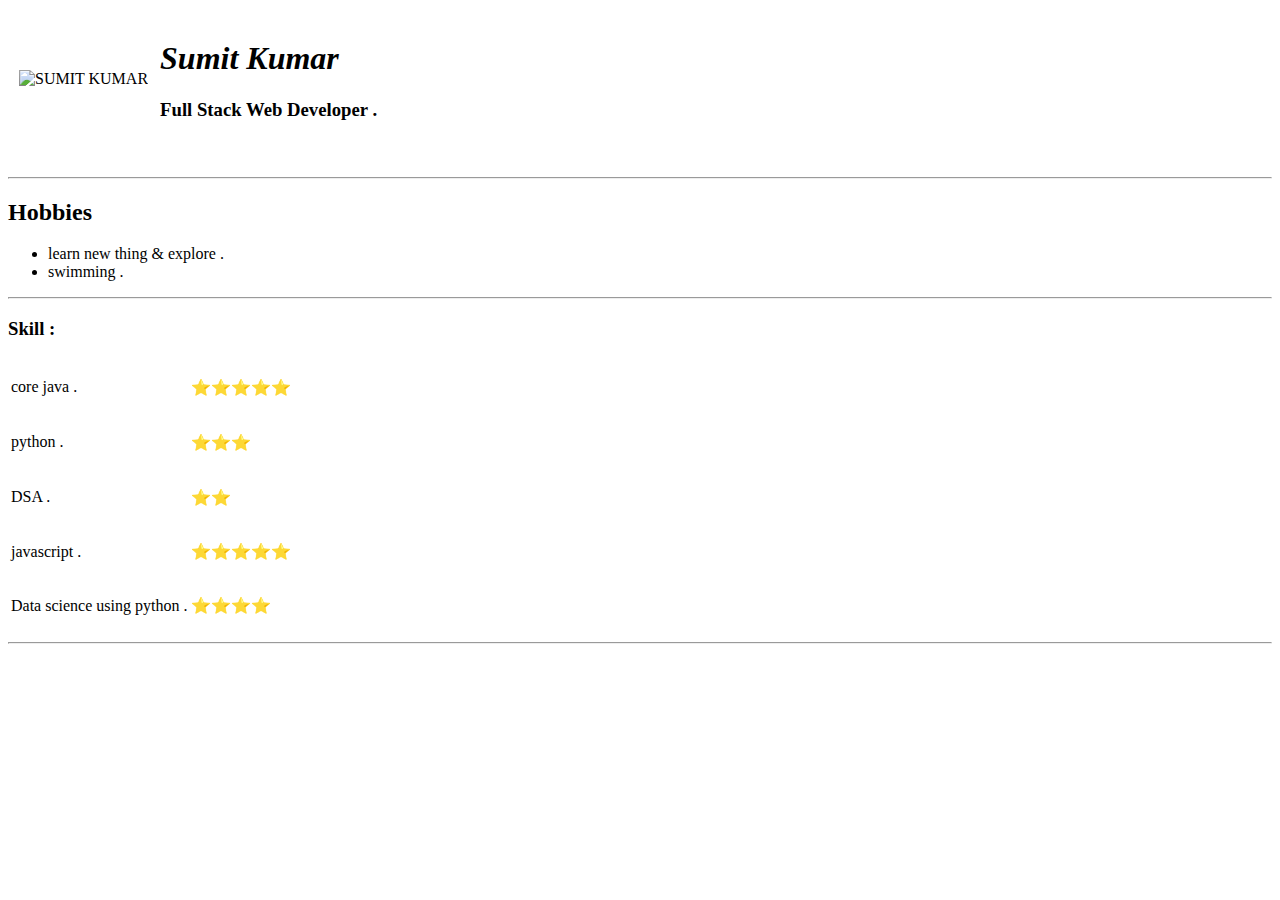
==== index.html @ b0cb40f8 "ADD initial cv website file" ====
<!DOCTYPE html>
 <html lang="en">

 <head>
   <meta charset="UTF-8">
   <meta http-equiv="X-UA-Compatible" content="IE=edge">
   <meta name="viewport" content="width=device-width, initial-scale=1.0">
   <title>SUMIT KUMAR</title>
   </title>
 </head>

 <body>
   <table cellspacing="10">
     <tr>
       <td><img src="D:\web development\1day\sumit.jpg" alt="SUMIT KUMAR" height="110" width="90"></td>
       <td>
         <h1><strong><em>Sumit Kumar</em></strong></h1>
         <h3>Full Stack Web Developer .</h3>
       </td>
     </tr>
   </table><br>
   <hr>
   <h2>Hobbies</h2>
   <ul>
     <li>learn new thing & explore .</li>
     <li>swimming .</li>
   </ul>
   <hr>
   <h3>Skill :</h3>
   <table>
     <tr>
       <td>
         <p>core java . </p>
       </td>
       <td>
         <p>⭐⭐⭐⭐⭐</p>
       </td>
     </tr>
     <tr>
       <td>
         <p>python .</p>
       </td>
       <td>
         <p> ⭐⭐⭐</p>
       </td>
     </tr>
     <tr>
       <td>
         <p>DSA .</p>
       <td>

         </p>⭐⭐</p>
       </td>
     </tr>
     <td>
       <p>javascript .</p>
     </td>
     <td>
       ⭐⭐⭐⭐⭐
     </td>
     <tr>
       <td>
         <p>Data science using python .</p>
       </td>
       <td>
         ⭐⭐⭐⭐
       </td>
     </tr>
   </table><hr>
 </body>

 </html>
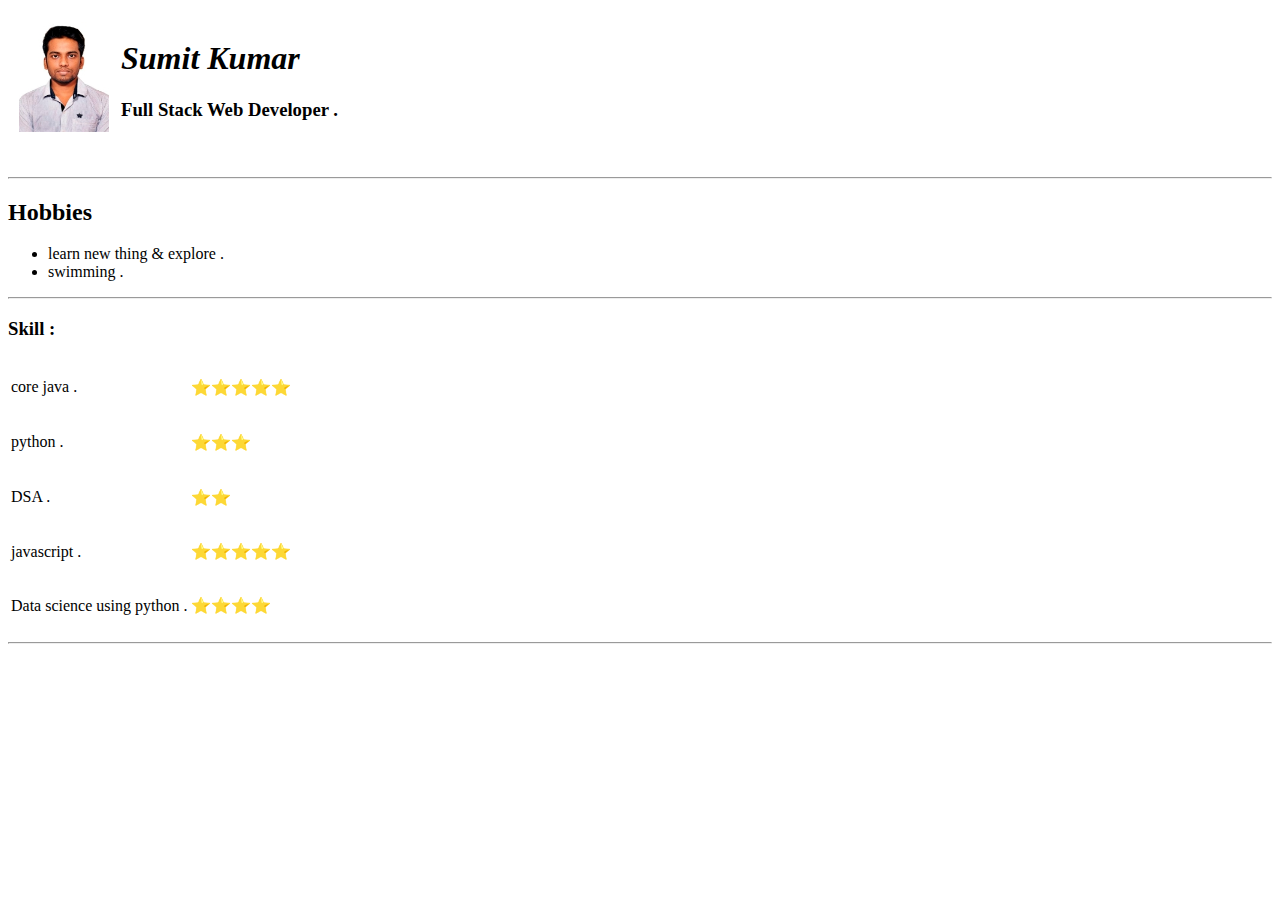
==== commit 2e5de500: "img update" ====
--- a/index.html
+++ b/index.html
@@ -12,7 +12,7 @@
  <body>
    <table cellspacing="10">
      <tr>
-       <td><img src="D:\web development\1day\sumit.jpg" alt="SUMIT KUMAR" height="110" width="90"></td>
+       <td><img src="sumit.jpg" alt="SUMIT KUMAR" height="110" width="90"></td>
        <td>
          <h1><strong><em>Sumit Kumar</em></strong></h1>
          <h3>Full Stack Web Developer .</h3>
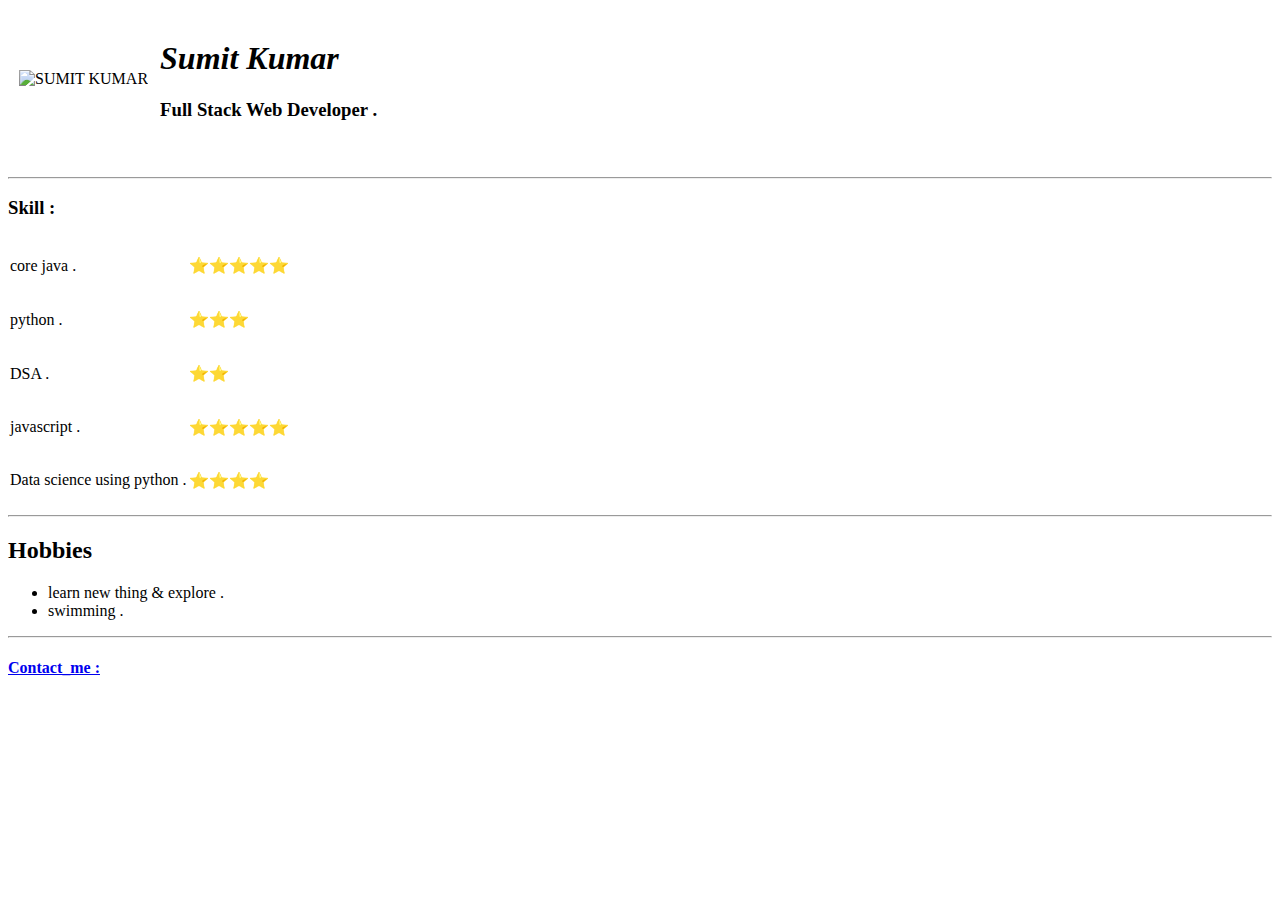
==== commit 0b4015a7: "update 0.0.1" ====
--- a/index.html
+++ b/index.html
@@ -5,6 +5,7 @@
    <meta charset="UTF-8">
    <meta http-equiv="X-UA-Compatible" content="IE=edge">
    <meta name="viewport" content="width=device-width, initial-scale=1.0">
+   <link rel="stylesheet" href="indexcss.css">
    <title>SUMIT KUMAR</title>
    </title>
  </head>
@@ -12,22 +13,17 @@
  <body>
    <table cellspacing="10">
      <tr>
-       <td><img src="sumit.jpg" alt="SUMIT KUMAR" height="110" width="90"></td>
+       <td><img src="img/sumit.jpg" alt="SUMIT KUMAR" height="110" width="90"></td>
        <td>
          <h1><strong><em>Sumit Kumar</em></strong></h1>
          <h3>Full Stack Web Developer .</h3>
        </td>
      </tr>
    </table><br>
-   <hr>
-   <h2>Hobbies</h2>
-   <ul>
-     <li>learn new thing & explore .</li>
-     <li>swimming .</li>
-   </ul>
+
    <hr>
    <h3>Skill :</h3>
-   <table>
+   <table cellspacing="1">
      <tr>
        <td>
          <p>core java . </p>
@@ -67,6 +63,13 @@
        </td>
      </tr>
    </table><hr>
+   <h2>Hobbies</h2>
+   <ul>
+     <li>learn new thing & explore .</li>
+     <li>swimming .</li>
+   </ul>
+   <hr>
+   <h4><a href="contact-me.html">Contact_me :</a></h4>
  </body>
 
  </html>
